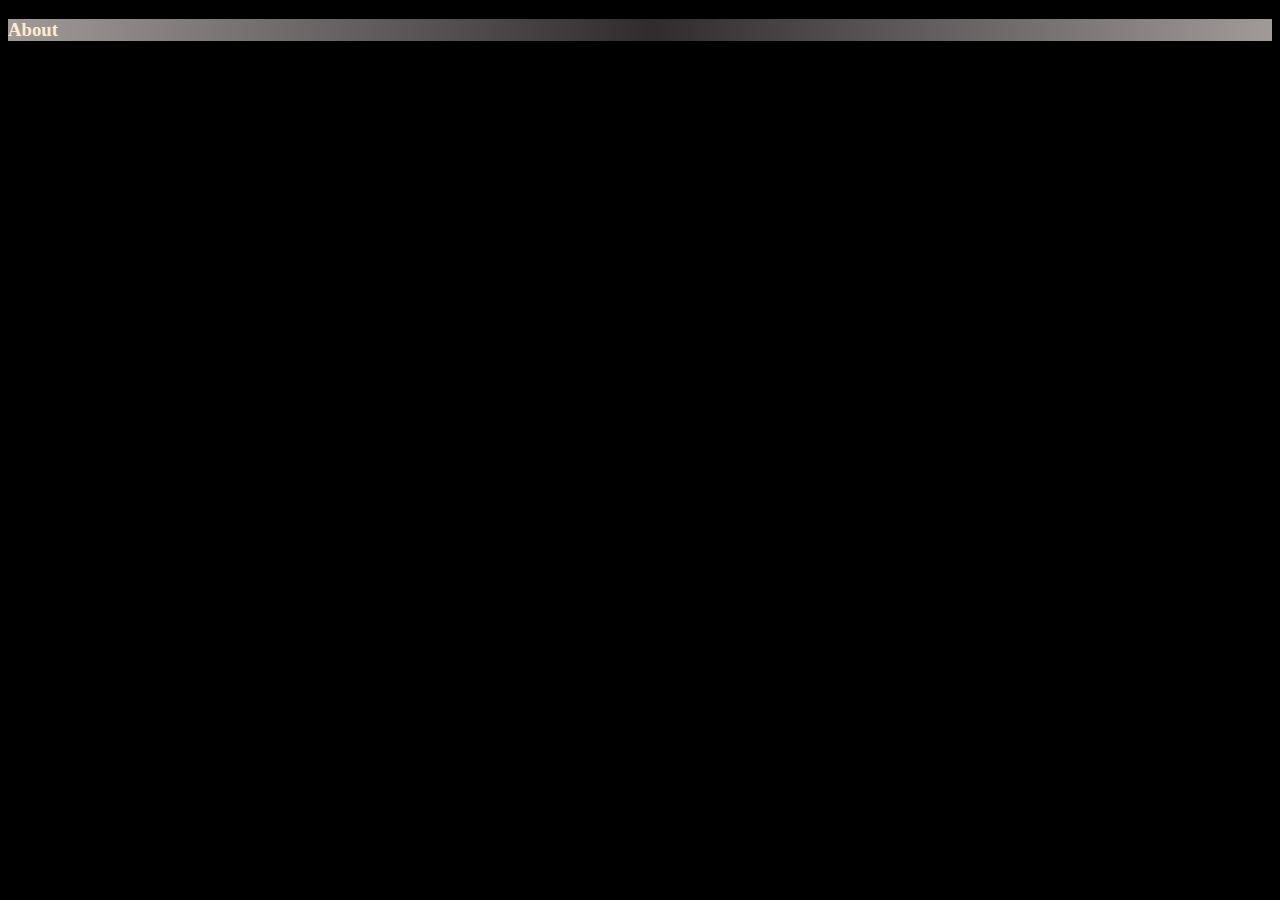
==== about.html @ 3485c5c0 "initial commit" ====
<!DOCTYPE html>
<html lang="en">
<head>
    <meta charset="UTF-8">
    <meta http-equiv="X-UA-Compatible" content="IE=edge">
    <meta name="viewport" content="width=device-width, initial-scale=1.0">
    <link href="index.css" rel="stylesheet" />
    <title>Covid-19 Tracker</title>
    <link rel="icon" href="./assets/home-2-line.png" type="image/icon type">
</head>
<body>
    <header class="heading">
        <h3>About</h3>
    </header>
    <main>

    </main>
    <footer>

    </footer>
</body>
</html>
---- index.css ----
body{
    
    background-color: black;
    color: blanchedalmond;
}


.heading{
    background-image: linear-gradient(
        to right,
        #a09a99 0%,
        #302c2e 51%,
        #a09a99 100%
    );
    
    
}
.nav-sub{
    display: flex;
    justify-content: space-around;
}

.head-text{
    font-size: 50px;
    padding: 30px;
    text-align: center;
}
a{
    color: blanchedalmond;
    text-decoration: none;
}
a:hover{
    color: burlywood;
}
.container{
    max-width: 100%;
    padding: 0 20px;
    margin: 0 auto;
}

.table-style{
    background-color: rgba(155, 146, 146, 0.384);
    border-radius: 3px;
    border: honeydew;
    border-spacing: 30px;
    align-items: center;
    margin: auto;
    margin-top: 30px;
}
.table-style:hover{
    background-color:lightgray;
    color: black;
}

.foot{
    margin-top: 30PX;
    background-image: linear-gradient(
        to right,
        #a09a99 0%,
        #302c2e 51%,
        #a09a99 100%
    );
    
}

.contact{
    display: flex;
    justify-content: space-evenly;
}
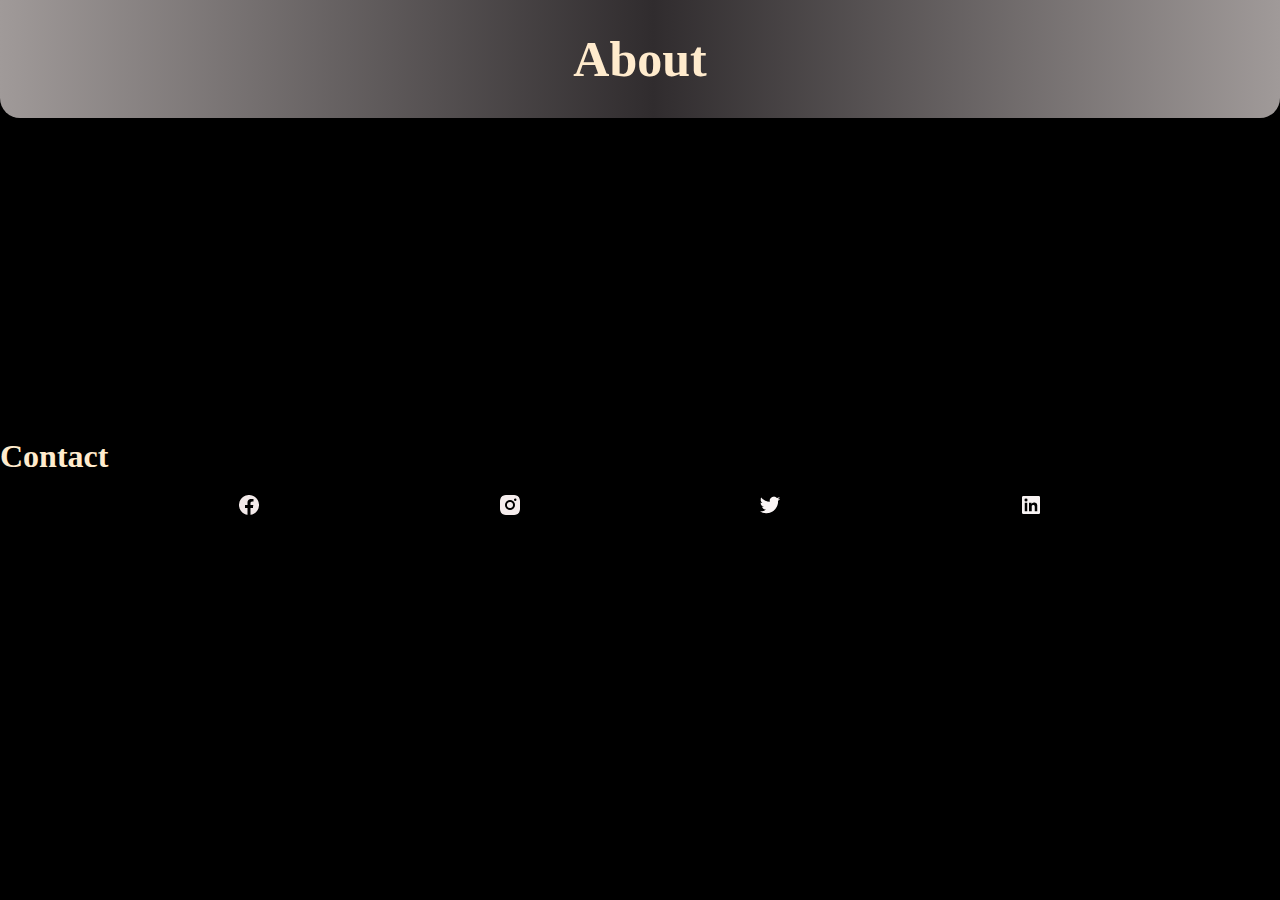
==== commit 8426c195: "API added" ====
--- a/about.html
+++ b/about.html
@@ -10,13 +10,22 @@
 </head>
 <body>
     <header class="heading">
-        <h3>About</h3>
+        <h3 class="head-text">About</h3>
     </header>
-    <main>
+    <main class="container">
 
     </main>
     <footer>
-
+    </div>
+    <h1>Contact</h1>
+    <br>
+    <div class="contact">
+        <img src="./assets/facebook-circle-fill.png" alt="fb icon" />
+        <img src="./assets/instagram-fill.png" alt="insta icon" />
+        <img src="./assets/twitter-fill.png" alt="twitter icon" />
+        <img src="./assets/linkedin-box-fill.png" alt="linkedln icon" />
+    </div>
+    <br>
     </footer>
 </body>
 </html>--- a/index.css
+++ b/index.css
@@ -1,4 +1,9 @@
-
+* {
+    margin: 0;
+    padding: 0;
+    box-sizing: border-box; /*To box model */
+  }
+  
 body{
     
     background-color: black;
@@ -13,8 +18,7 @@
         #302c2e 51%,
         #a09a99 100%
     );
-    
-    
+    border-radius: 0 0 20px 20px;
 }
 .nav-sub{
     display: flex;
@@ -37,6 +41,8 @@
     max-width: 100%;
     padding: 0 20px;
     margin: 0 auto;
+    margin-top: 20px;
+    height: 300px;
 }
 
 .table-style{
@@ -47,12 +53,26 @@
     align-items: center;
     margin: auto;
     margin-top: 30px;
+    font-size: 20px;
 }
-.table-style:hover{
+.tab-body:hover{
     background-color:lightgray;
     color: black;
 }
-
+.button{
+    width: 300px;
+    font-size: 20px;
+    background-color: darkgray;
+    border-radius: 10px;
+    margin-left: 480px;
+}
+.button:hover{
+    background-color: darkslategray;
+    
+}
+.button:focus{
+    background-color: lightyellow;
+}
 .foot{
     margin-top: 30PX;
     background-image: linear-gradient(
@@ -61,7 +81,7 @@
         #302c2e 51%,
         #a09a99 100%
     );
-    
+    border-radius: 20px 20px 0 0;
 }
 
 .contact{
